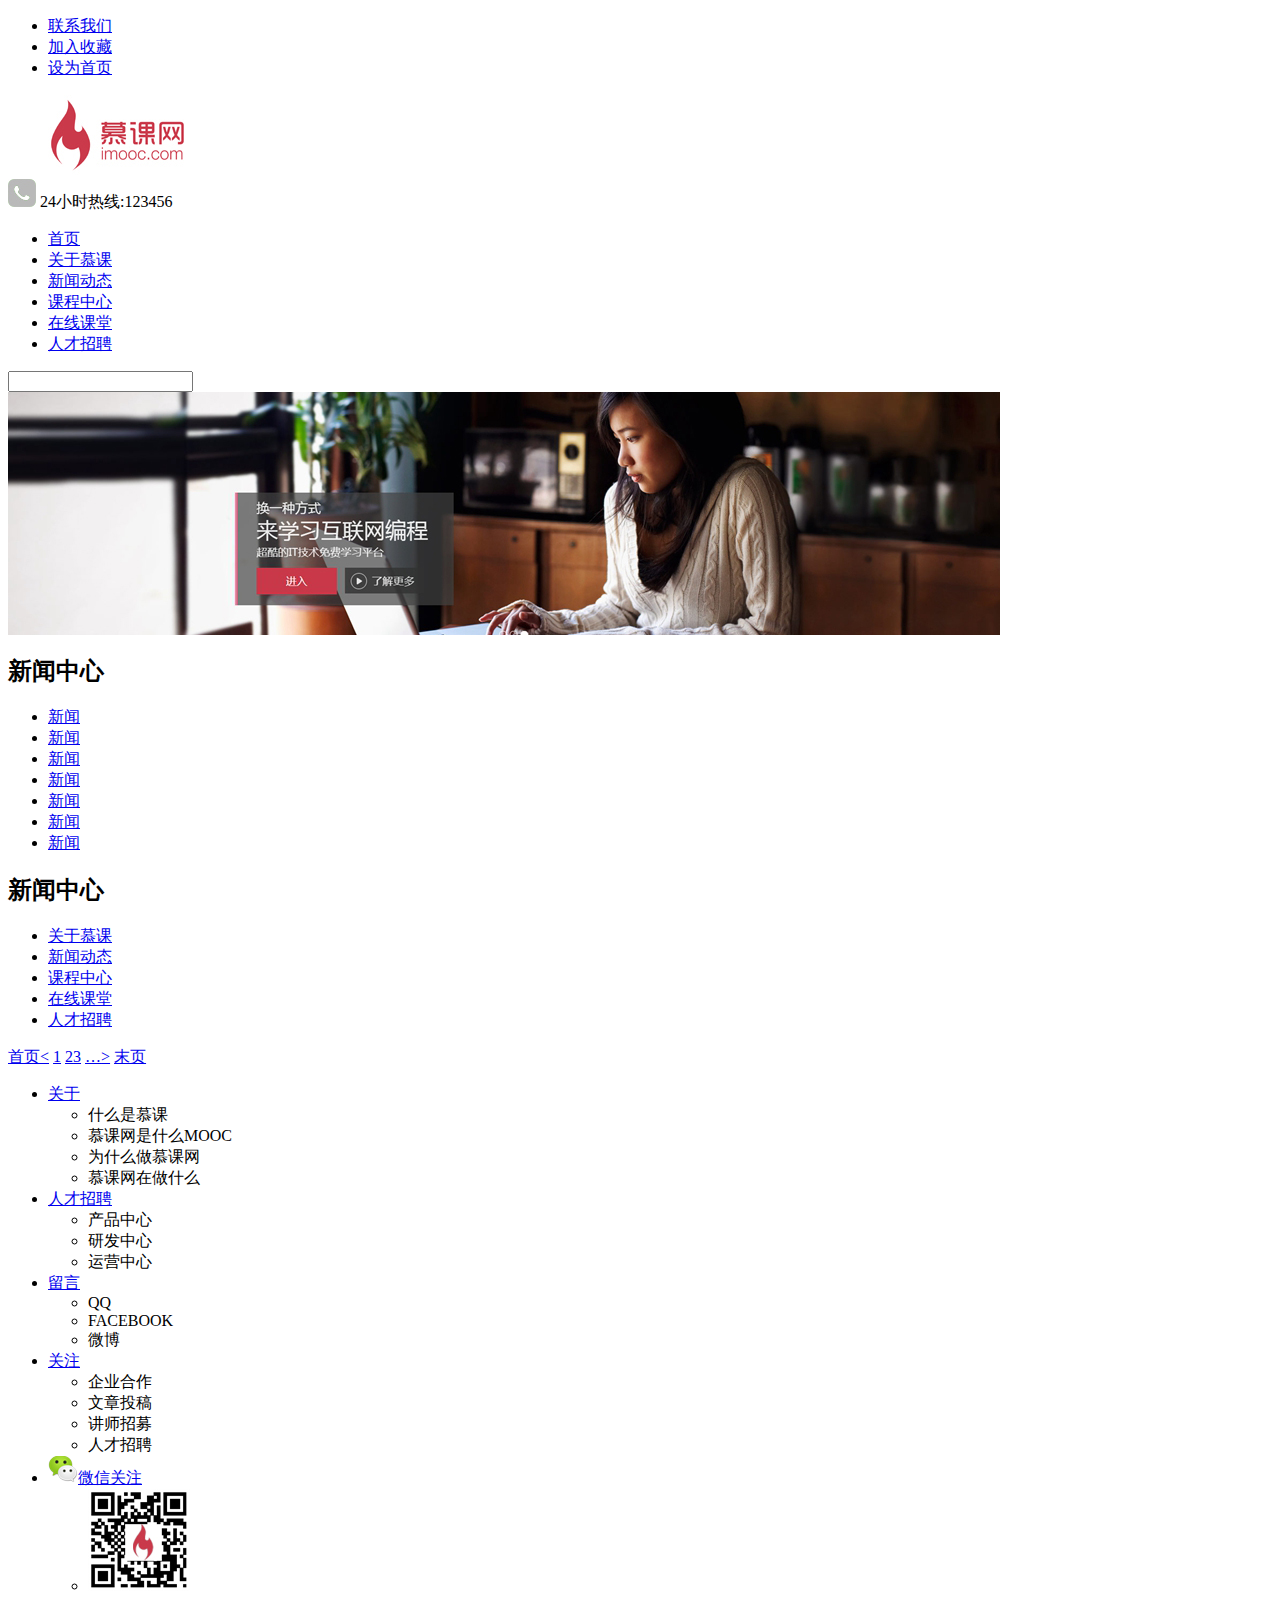
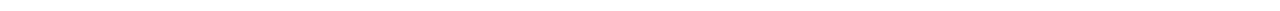
==== 练习页面/news.html @ 5f0e0e8d "practice page" ====
<!DOCTYPE html>
<html lang="en">
<head>
    <meta charset="UTF-8">
    <title>新闻列表</title>
    <link href="main.css" rel="stylesheet" type="text/css"/>
    <script type="text/javascript" src="setHomeSetFav.js" charset="gb2312"></script>
</head>
<body>
    <!--顶部-->
    <div class="top">
        <div class="top_content">
            <ul>
                <li><a href="#">联系我们</a></li>
                <li><a href="#" onclick="AddFavorite(window.location,document.title)"> 加入收藏</a></li>
                <li><a href="#" onclick="SetHome(window.location)"> 设为首页</a></li>
            </ul>
        </div>
    </div>


    <div class="wrap">
        <div class="logo">
            <div class="logo_left">
                <img src="images/logo.jpg" alt="慕课网"/>
            </div>
            <div class="logo_right">
                <img src="images/tel.jpg" alt="服务热线"/>
                24小时热线:<span class="tel">123456</span>
            </div>
        </div>

        <div class="nav">
            <div class="nav_left"></div>
            <div class="nav_mid">
                <div class="nav_mid_left">
                    <ul>
                        <li><a href="#">首页</a> </li>
                        <li><a href="#">关于慕课</a> </li>
                        <li><a href="#">新闻动态</a> </li>
                        <li><a href="#">课程中心</a> </li>
                        <li><a href="#">在线课堂</a> </li>
                        <li><a href="#">人才招聘</a> </li>
                    </ul>
                </div>
                <div class="nav_mid_right">
                    <form action="" method="post">
                        <input class="search_text" type="text"/>
                    </form>
                </div>
            </div>
            <div class="nav_right"></div>
        </div>
        <!--nav结束-->

        <div class="ad" id="picBox" style="height: 243px;">
            <img src="images/ad.jpg"/>
        </div>
        <!--ad结束-->
        <div class="list_main">
			<div class="news_type">
				<h2>新闻中心</h2>
				<div class="news_type_content">
					<ul>
						<li><a href="#">新闻</a></li>
						<li><a href="#">新闻</a></li>
						<li><a href="#">新闻</a></li>
						<li><a href="#">新闻</a></li>
						<li><a href="#">新闻</a></li>
						<li><a href="#">新闻</a></li>
						<li><a href="#">新闻</a></li>
					</ul>
				</div>
			</div>
			<div class="list_box">
				<h2>新闻中心</h2>
				<div class="news_list">
					<ul>
						<li><a href="newscontent.html" target="_blank">关于慕课</a> </li>
                        <li><a href="#">新闻动态</a> </li>
                        <li><a href="#">课程中心</a> </li>
                        <li><a href="#">在线课堂</a> </li>
                        <li><a href="#">人才招聘</a> </li>
					</ul>
				</div>
				<!-- news_list ends -->
				<div class="page">
					<a href="#">首页</a><a href="#">&lt;</a>
					<a href="#" class="active">1</a>
					<a href="#">2</a><a href="#">3</a>
					<a href="#">…</a><a href="#">&gt;</a>
					<a href="#">末页</a>
				</div>
			</div>
        </div>

        
    </div>
    <!--wrap结束-->

    <div class="copyright">
        <div class="copyright_content">
            <ul>
                <li><a href="#">关于</a>
                    <ul>
                        <li>什么是慕课</li>
                        <li>慕课网是什么MOOC</li>
                        <li>为什么做慕课网</li>
                        <li>慕课网在做什么</li>
                    </ul>
                </li>
                <li><a href="#">人才招聘</a>
                    <ul>
                        <li>产品中心</li>
                        <li>研发中心</li>
                        <li>运营中心</li>
                    </ul>
                </li>
                <li><a href="#">留言</a>
                    <ul>
                        <li>QQ</li>
                        <li>FACEBOOK</li>
                        <li>微博</li>
                    </ul>
                </li>
                <li><a href="#">关注</a>
                    <ul>
                        <li>企业合作</li>
                        <li>文章投稿</li>
                        <li>讲师招募</li>
                        <li>人才招聘</li>
                    </ul>
                </li>
                <li><a href="#"><img src="images/weixin.png"/>微信关注</a>
                    <ul>
                        <li><img src="images/qrcode.jpg"/></li>
                    </ul>
                </li>
            </ul>
        </div>
    </div>

</body>
</html>
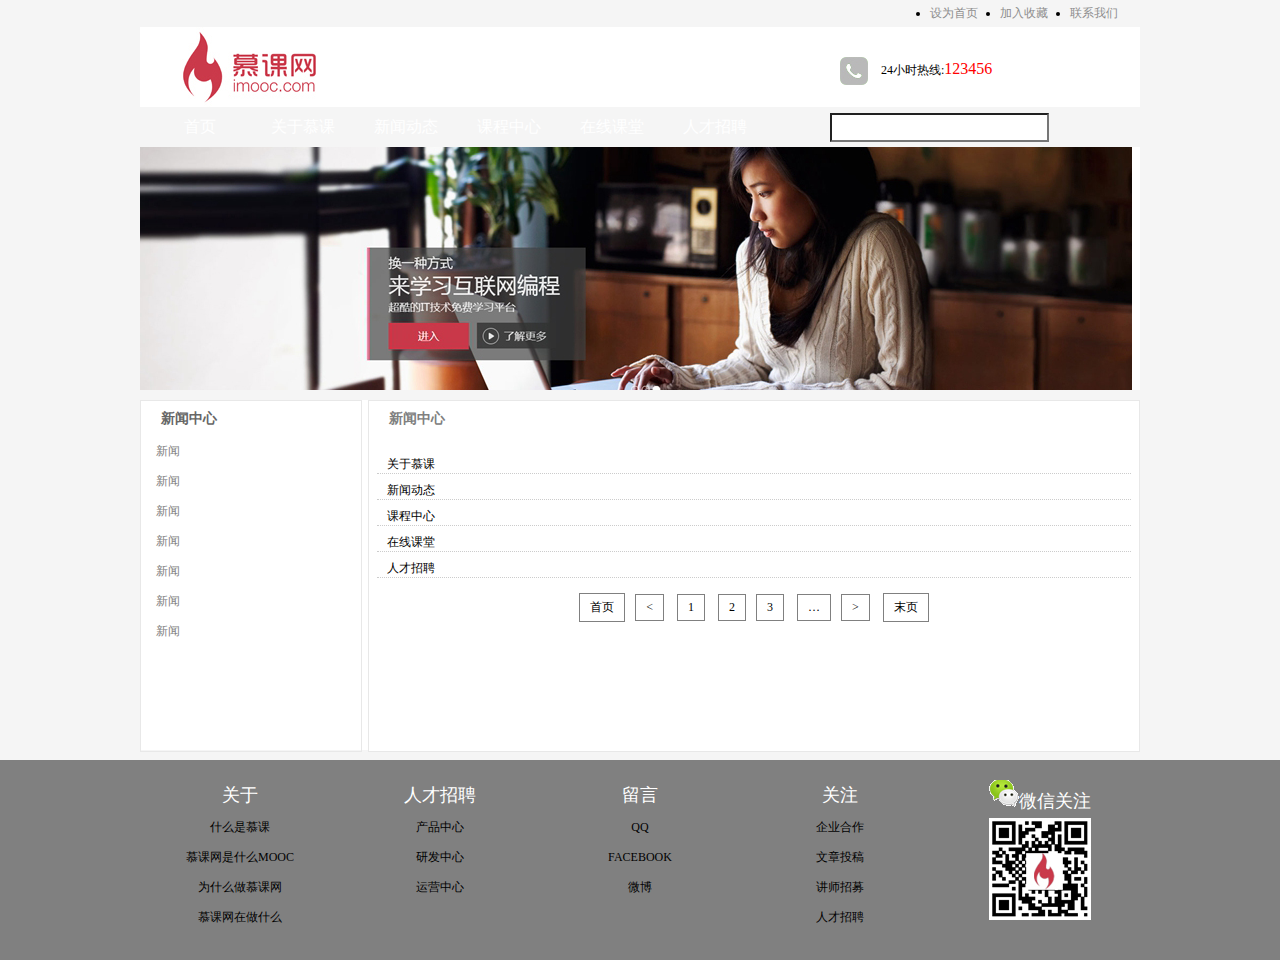
==== commit 3dd4613a: "Update news.html" ====
--- a/练习页面/news.html
+++ b/练习页面/news.html
@@ -3,7 +3,7 @@
 <head>
     <meta charset="UTF-8">
     <title>新闻列表</title>
-    <link href="main.css" rel="stylesheet" type="text/css"/>
+    <link href="css/main.css" rel="stylesheet" type="text/css"/>
     <script type="text/javascript" src="setHomeSetFav.js" charset="gb2312"></script>
 </head>
 <body>
@@ -141,4 +141,4 @@
     </div>
 
 </body>
-</html>+</html>
--- a/练习页面/css/main.css
+++ b/练习页面/css/main.css
@@ -0,0 +1,401 @@
+*{
+    margin:0;
+    padding: 0;
+    font-size:12px;
+}
+
+body{
+    background-color: #F5F5F5;
+}
+
+.top{
+    width:100%;
+    height: 27px;
+    background: url("images/top_bg.jpg") repeat-x;
+}
+
+.top_content{
+    width: 1000px;
+    margin:0 auto;
+}
+
+.top_content li{
+    list-style-image: url("images/li_bg.gif");
+    float: right;
+    width: 70px;
+    line-height:27px;
+}
+
+.top_content a:link,.top_content a:visited{
+    color: #8E8E8E;
+    text-decoration: none;
+}
+.top_content a:hover,.top_content a:active{
+    color: #900;
+    text-decoration: none;
+}
+
+.wrap{
+    width: 1000px;
+    margin: 0 auto;
+}
+
+.logo{
+    height: 80px;
+    background: #FFF;
+    overflow:hidden;
+}
+.logo_left{
+    width: 200px;
+    float: left;
+
+}
+
+.logo_right{
+    width: 300px;
+    float: right;
+    height: 28px;
+    margin-top: 30px;
+}
+
+.logo_right img{
+    vertical-align: middle;
+    margin-right: 10px;
+}
+.tel{
+    color: red;
+    font-family: "微软雅黑";
+    font-size: 16px;
+}
+
+.nav{
+    height: 40px;
+
+}
+
+.nav_left{
+    width: 10px;
+    background:url("images/nav_left.jpg") no-repeat;
+    float: left;
+    height: 40px;
+}
+
+.nav_mid{
+    width:980px;
+    background: url("images/nav_bg.jpg") repeat-x;
+    float: left;
+    height: 40px;
+}
+
+.nav_right{
+    width: 10px;
+    background:url("images/nav_right.jpg") no-repeat;
+    float: left;
+    height: 40px;
+}
+
+.nav_mid_left,.nav_mid_right{
+    float:left;
+}
+
+.nav_mid_left{
+    width: 680px;
+}
+
+.nav_mid_right{
+    width: 300px;
+}
+
+.nav_mid_left li{
+    display: inline-block;
+    width:100px;
+    list-style-type: none;
+    line-height: 40px;
+    text-align: center;
+}
+
+.nav_mid_left a:link,.nav_mid_left a:visited{
+    text-decoration: none;
+    color: #FFF;
+    font-size:16px;
+    font-family: "微软雅黑";
+}
+
+.nav_mid_left a:hover,.nav_mid_left a:active{
+    color: #aaa7d9;
+}
+
+.nav_mid_right form{
+    line-height: 40px;
+}
+
+.search_text{
+    width: 190px;
+    height: 25px;
+    background: url("images/search.jpg") no-repeat right center #FFF;
+    padding-right: 25px;
+}
+
+.ad{
+    height: 310px;
+    overflow:hidden;
+}
+
+.main{
+    height: 250px;
+    background: #fff;
+    margin-top:5px;
+}
+
+.news{
+    width: 340px;
+    border: 1px solid #E8E8E8;
+}
+
+.course{
+    width: 410px;
+    border: 1px solid #E8E8E8;
+    margin: 0 7px;
+}
+.sidebar{
+    width: 230px;
+    border: 1px solid #E8E8E8;
+}
+.news,.course,.sidebar{
+    height: 250px;
+    float: left;
+}
+
+.title{
+    height: 35px;
+    border:2px solid darkgray;
+}
+
+.title_left{
+    width:70%;
+    font-family: '微软雅黑';
+    font-weight: bold;
+    font-size: 14px;
+    color: blue;
+    float: left;
+    line-height:35px;
+    padding-left: 20px;
+}
+
+.title_right{
+    width:20%;
+    float: right;
+    line-height: 35px;
+    text-align: right;
+    padding-right: 10px;
+}
+
+.title_right a{
+    text-decoration: none;
+}
+
+.title_right a:link,.title_right a:visited{
+    color: lightseagreen;
+}
+.title_right a:hover,.title_right a:active{
+    color: blue;
+}
+
+.pic_news{
+    height: 80px;
+    margin-top:10px;
+    line-height: 22px;
+}
+.pic_news img,.course_pic img{
+    float: left;
+    margin:0 5px;
+}
+.pic_news a,.course_pic a{
+    text-decoration: none;
+    color: red;
+}
+
+.news_list{
+    margin-top: 20px;
+}
+.news_list li{
+    list-style-type: none;
+    background: url("images/list.jpg") no-repeat;
+    padding-left: 10px;
+    margin: 8px;
+    border-bottom:1px dotted #CCC;
+}
+
+.news_list li a{
+    color: black;
+    text-decoration: none;
+}
+.news_list li a:hover,.news_list li a:active{
+    color: red;
+}
+
+.course_pic{
+    height:120px;
+    margin-top:10px;
+    line-height: 22px;
+}
+
+.course_type{
+    width:372px;
+    height:37px;
+    background: url("images/product_type_bg.jpg") no-repeat;
+    margin:20px 0;
+}
+
+.course_type li{
+    list-style-type: none;
+    float: left;
+    line-height: 37px;
+    margin: 0 15px;
+    text-align: center;
+    padding-left: 5px;
+}
+.course_type li a{
+    text-decoration: none;
+    color: blue;
+}
+
+.video{
+    height:185px;
+    border:1px solid darkgray;
+}
+.video_cotent{
+    height: 150px;
+    margin-top: 10px;
+}
+.sidebar_ad{
+    height: 55px;
+    border:1px solid darkgray;
+    margin-top: 10px;
+}
+
+.copyright{
+    width: 100%;
+    height: 200px;
+    background: gray;
+    margin-top: 10px;
+    clear: both;
+}
+.copyright_content{
+    width: 1000px;
+    margin: 0 auto;
+    padding-top: 20px;
+}
+
+.copyright_content li{
+    list-style: none;
+    float: left;
+    width: 200px;
+    background: url(images/line.png) no-repeat right center;
+    text-align: center;
+    line-height: 30px;
+    font-family: '微软雅黑';
+}
+.copyright_content a{
+    text-decoration: none;
+    color: white;
+    font-size: 18px;
+}
+
+.list_main{
+    width: 1000px;
+    min-height: 350px;
+    _height:350px;
+    background: white;
+    margin-top: 10px;
+}
+.news_type{
+    width:220px;
+    height: 350px;
+    border: 1px solid #E8E8E8;
+    float: left;
+}
+.list_box{
+    width: 770px;
+    min-height: 350px;
+    _height:350px;
+    border: 1px solid #E8E8E8;
+    float: right;
+    background-color: white;
+}
+.news_type h2{
+    height: 35px;
+    line-height: 35px;
+    font-size: 14px;
+    font-family:  '微软雅黑';
+    color:#666;
+    background: url(images/titile_bg.gif) repeat-x;
+    padding-left: 20px;
+}
+.news_type_content{
+    height: 365px;
+    background: url(images/content_bg.gif) repeat-x;
+}
+.news_type_content li{
+    list-style: none;
+    height: 30px;
+    line-height: 30px;
+}
+.news_type_content li a{
+    text-decoration: none;
+    color:gray;
+    background:url(images/li_bg.gif) no-repeat left center; 
+    padding-left: 15px;
+    display:block;
+}
+.news_type_content li a:hover{
+    color: blue;
+    background: url(images/li_bg2.gif) no-repeat left center;
+    background-color:gray; 
+    
+}
+.list_box h2{
+    font-size: 14px;
+    font-family: '微软雅黑';
+    color: gray;
+    height: 35px;
+    line-height: 35px;
+    background: url(images/type_bg.png) repeat-x ;
+    padding-left: 20px;
+}
+.page{
+    height: 40px;
+    margin-top: 10px;
+    text-align: center;
+}
+.page a{
+    border: 1px solid gray;
+    text-decoration: none;
+    margin:5px;
+    padding:5px 10px;
+    display: inline-block;
+}
+.page a:link,.page a:visited{
+    color: black;
+}
+.page a:hover,.page a:active{
+    color: white;
+    background: red;
+}
+.list_box h1{
+    font-family: "微软雅黑";
+    font-size: 20px;
+    text-align: center;
+    margin:10px 0;
+}
+.newsInfo{
+    color: gray;
+    text-align: center;
+    border-bottom: 1px  solid gray ;
+}
+.news_content{
+    font-size: 14px;
+    padding: 20px;
+    text-indent: 2em;
+    line-height: 25px;
+}